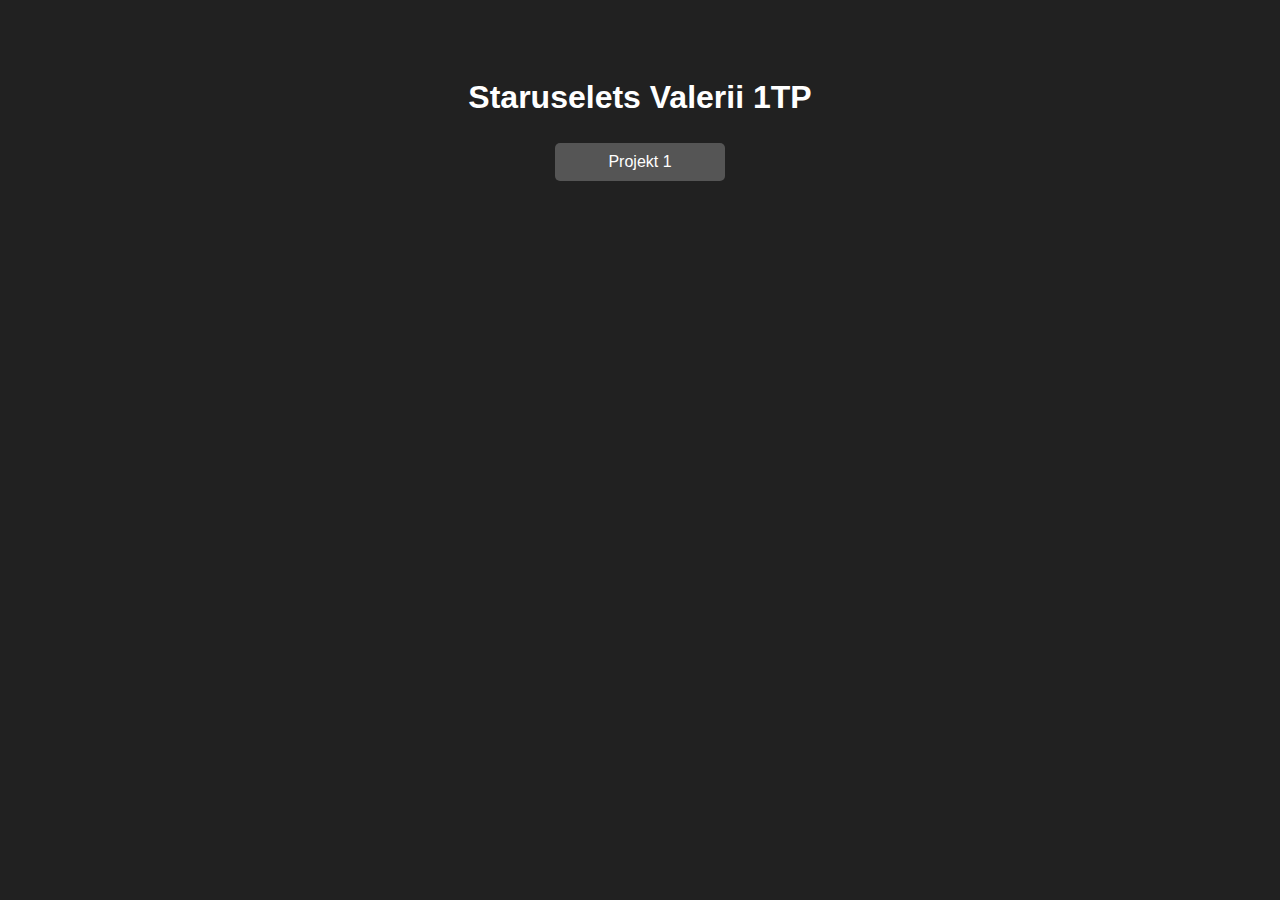
==== index.html @ 59b26ac5 "Add files via upload" ====
<!DOCTYPE html>
<html lang="uk">
<head>
    <meta charset="UTF-8">
    <meta name="viewport" content="width=device-width, initial-scale=1.0">
    <title>Strona</title>

    <style>
        body {
            font-family: Arial, sans-serif;
            background-color: #212121;
            color: white;
            text-align: center;
            padding: 50px;
        }

        .container {
            max-width: 800px;
            margin: 0 auto;
        }

        nav {
            margin: 20px 0;
        }

        nav a {
            display: inline-block;
            margin: 5px;
            padding: 10px;
            width: 150px;
            text-decoration: none;
            color: white;
            background-color: #555;
            border-radius: 5px;
            transition: background-color 0.3s ease;
        }

        nav a:hover {
            background-color: #333;
        } 

        footer {
            margin-top: 50px;
            font-size: 14px;
            color: #777;
        }


    </style>
</head>
<body>
    <div class="container">
        <h1>Staruselets Valerii 1TP</h1>

        <nav>
            <a href="https://valeriitp.github.io/informatyka/Staruselets_Filmy">Projekt 1</a>

        </nav>


    </div>
</body>
</html>
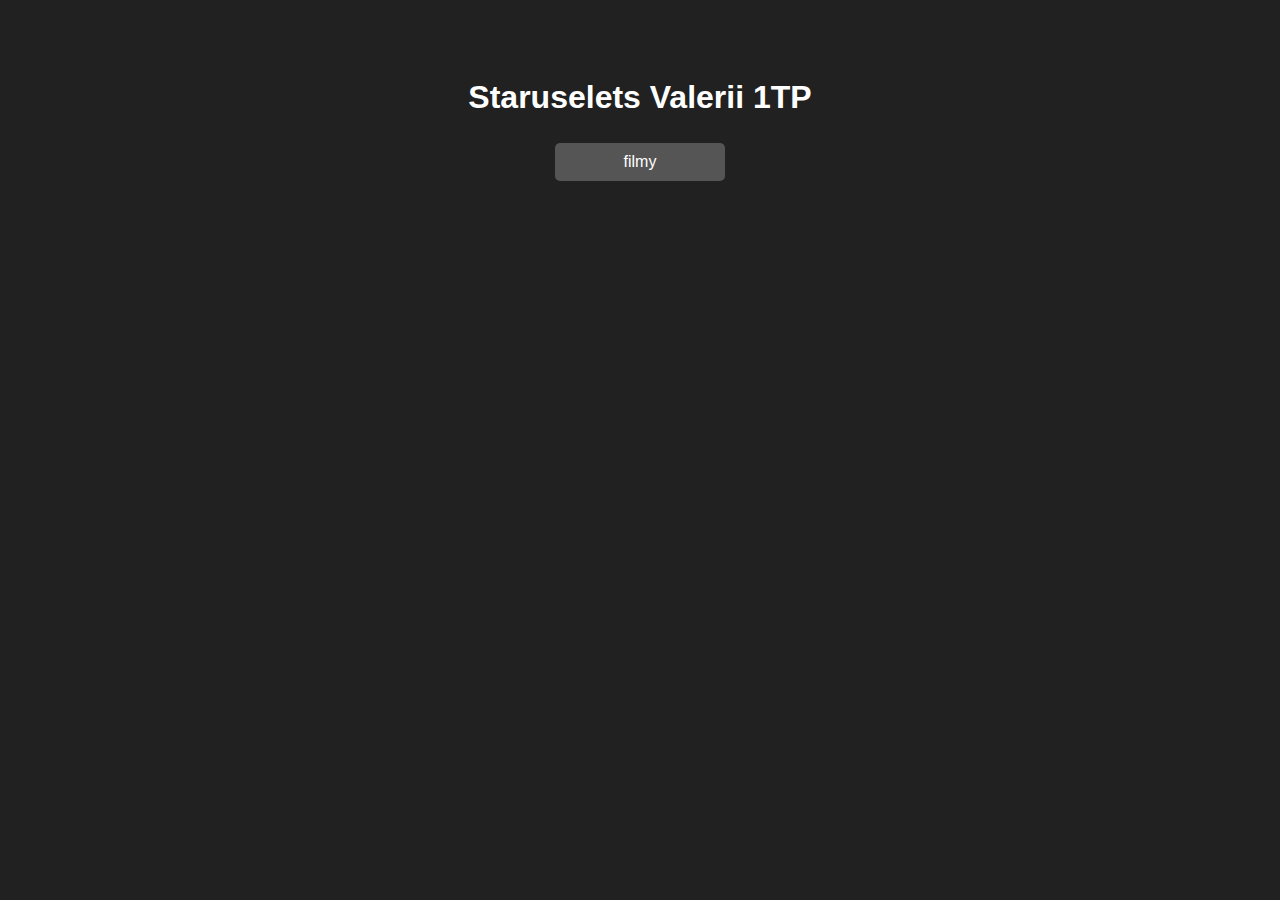
==== commit 705d8397: "Update index.html" ====
--- a/index.html
+++ b/index.html
@@ -53,7 +53,7 @@
         <h1>Staruselets Valerii 1TP</h1>
 
         <nav>
-            <a href="https://valeriitp.github.io/informatyka/Staruselets_Filmy">Projekt 1</a>
+            <a href="https://valeriitp.github.io/informatyka/Staruselets_Filmy">filmy</a>
 
         </nav>
 
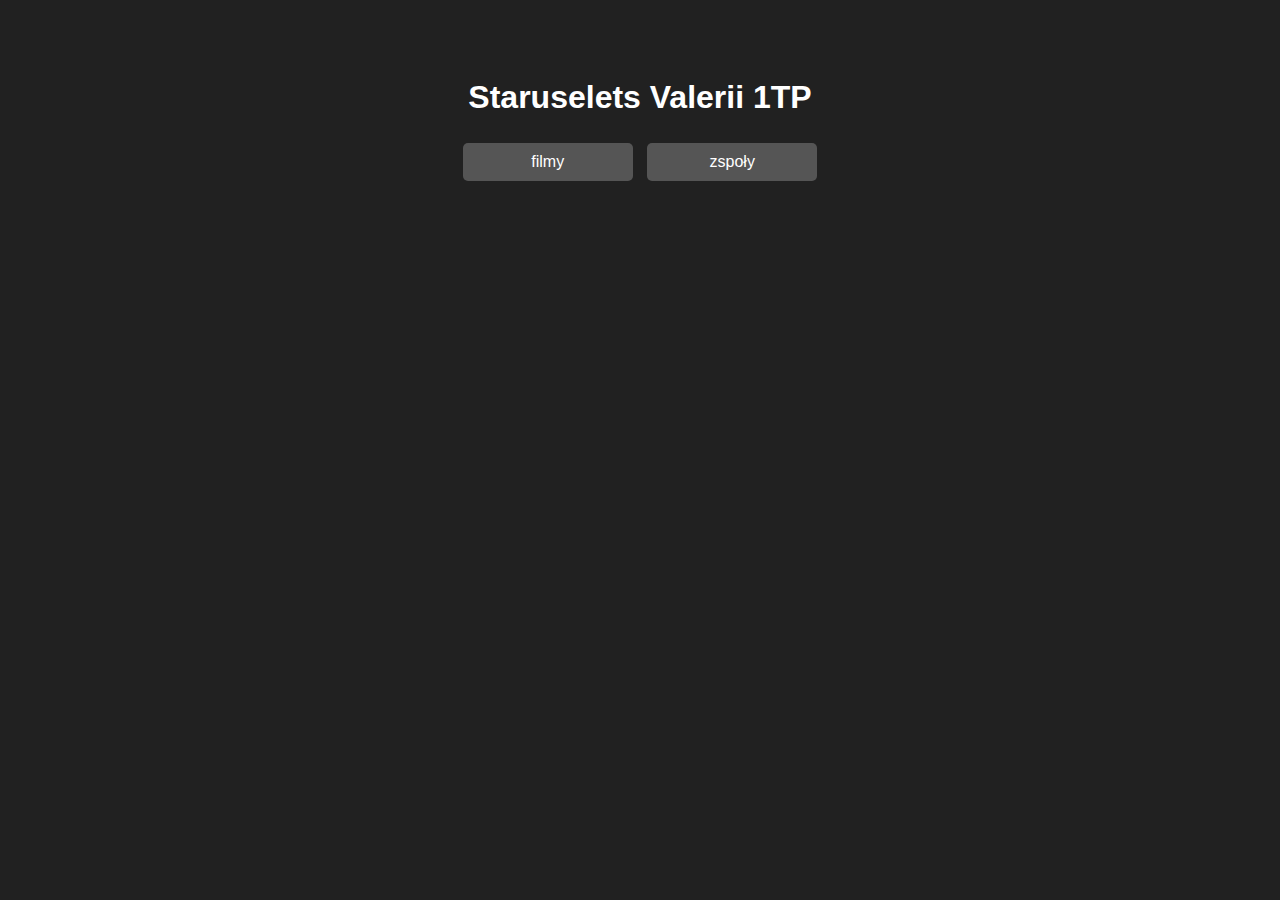
==== commit 1013d13e: "Update index.html" ====
--- a/index.html
+++ b/index.html
@@ -54,6 +54,7 @@
 
         <nav>
             <a href="https://valeriitp.github.io/informatyka/Staruselets_Filmy">filmy</a>
+             <a href="https://valeriitp.github.io/informatyka/zspoły">zspoły</a>
 
         </nav>
 
